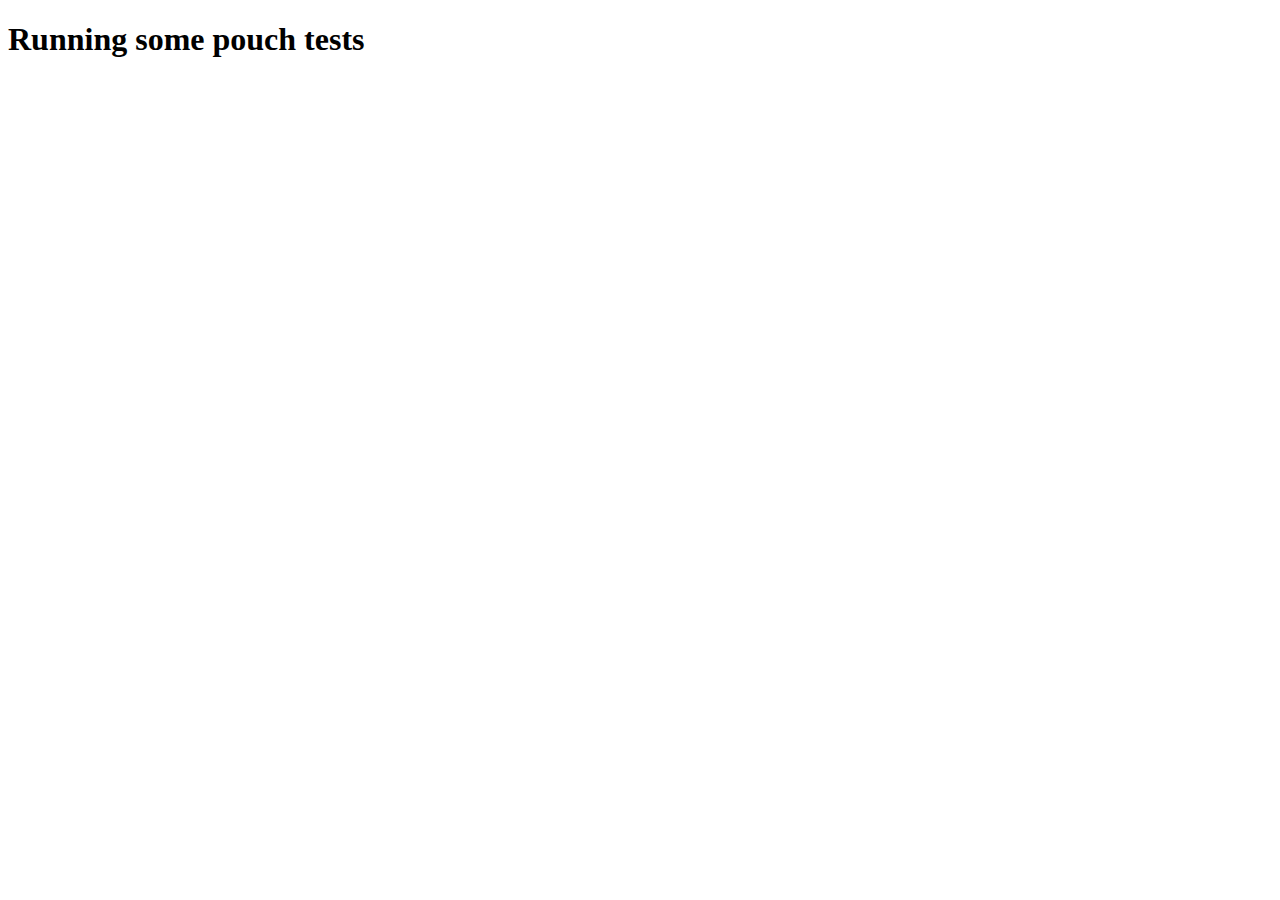
==== web/src/index.html @ ff53a31e "Merge remote-tracking branch 'THaliHTMLFrame/master'" ====
<!doctype html>
<html>
    <head>
    </head>

    <body>
        <h1>Running some pouch tests</h1>
        <div id="output"></div>

	<script src="../bower_components/pouchdb/dist/pouchdb-nightly.js"></script>
        <script src="../bower_components/jquery/dist/jquery.min.js"></script>
        <script src="../bower_components/JavaScript-MD5/js/md5.js"></script>
        <script src="../js/pouchdb_sync.js"></script>
        <script src="../js/pouchdb_test.js"></script>
    </body>
</html>
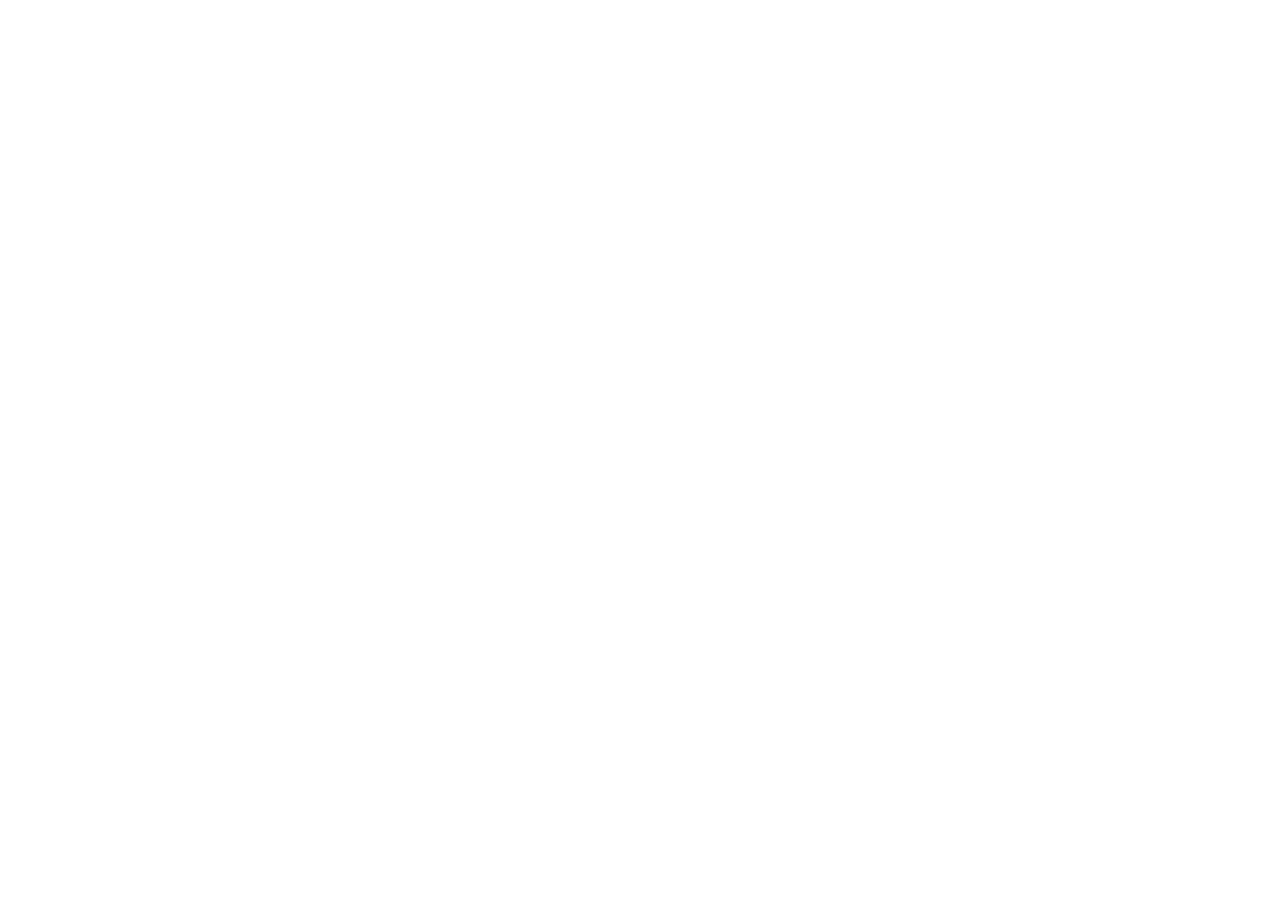
==== commit 9198f510: "Working addressbook with QR codes, one direction (from laptop to N5) with 1024bit keys or 512 bit ke" ====
--- a/web/src/index.html
+++ b/web/src/index.html
@@ -1,16 +1,65 @@
 <!doctype html>
-<html>
+<html lang="en" ng-app="addressBook">
     <head>
+        <meta charset="utf-8">
+        <meta name="viewport" content="width=device-width, initial-scale=1.0, user-scalable=no, minimum-scale=1.0, maximum-scale=1.0">
+
+        <!-- Styles -->
+        <link href="bower_components/topcoat/css/topcoat-mobile-light.min.css" rel="stylesheet">
+        <link href="bower_components/topcoat-icons/font/icomatic.css" rel="stylesheet">
+        <link href="css/styles.css" rel="stylesheet">
+
+        <!-- dependencies -->
+        <script src="bower_components/angular/angular.min.js"></script>
+        <script src="bower_components/angular-touch/angular-touch.min.js"></script>
+        <script src="bower_components/angular-resource/angular-resource.min.js"></script>
+        <script src="bower_components/angular-animate/angular-animate.min.js"></script>
+        <script src="bower_components/angular-route/angular-route.min.js"></script>
+
+        <script src="bower_components/underscore/underscore.js"></script>
+        
+        <script src="bower_components/qrcode/lib/qrcode.min.js"></script>
+        <script src="bower_components/angular-qr/angular-qr.min.js"></script>
+        
+        <script src="bower_components/angular-pouchdb/angular-pouchdb.js"></script>
+        <script src="bower_components/pouchdb/dist/pouchdb-nightly.js"></script>
+        <script src="bower_components/JavaScript-MD5/js/md5.min.js"></script>
+
+        <script src="bower_components/jsqrcode/src/grid.js"></script>
+        <script src="bower_components/jsqrcode/src/version.js"></script>
+        <script src="bower_components/jsqrcode/src/detector.js"></script>
+        <script src="bower_components/jsqrcode/src/formatinf.js"></script>
+        <script src="bower_components/jsqrcode/src/errorlevel.js"></script>
+        <script src="bower_components/jsqrcode/src/bitmat.js"></script>
+        <script src="bower_components/jsqrcode/src/datablock.js"></script>
+        <script src="bower_components/jsqrcode/src/bmparser.js"></script>
+        <script src="bower_components/jsqrcode/src/datamask.js"></script>
+        <script src="bower_components/jsqrcode/src/rsdecoder.js"></script>
+        <script src="bower_components/jsqrcode/src/gf256poly.js"></script>
+        <script src="bower_components/jsqrcode/src/gf256.js"></script>
+        <script src="bower_components/jsqrcode/src/decoder.js"></script>
+        <script src="bower_components/jsqrcode/src/qrcode.js"></script>
+        <script src="bower_components/jsqrcode/src/findpat.js"></script>
+        <script src="bower_components/jsqrcode/src/alignpat.js"></script>
+        <script src="bower_components/jsqrcode/src/databr.js"></script>
+
+        <!-- Puton! -->
+        <!-- release 
+        <script src="../bower_components/puton/public/dist/release/puton.min.js"></script>
+        -->
+
+        <!-- App specific -->
+        <script src="js/app.js"></script>
+        <script src="js/controllers.js"></script>
+        <script src="js/directives.js"></script>
+        <script src="js/services.js"></script>
+        <script src="js/pouchdb_sync.js"></script>
+        <!--
+         <script src="js/pouchdb_test.js"></script>
+        -->
     </head>
 
-    <body>
-        <h1>Running some pouch tests</h1>
-        <div id="output"></div>
-
-	<script src="../bower_components/pouchdb/dist/pouchdb-nightly.js"></script>
-        <script src="../bower_components/jquery/dist/jquery.min.js"></script>
-        <script src="../bower_components/JavaScript-MD5/js/md5.js"></script>
-        <script src="../js/pouchdb_sync.js"></script>
-        <script src="../js/pouchdb_test.js"></script>
+    <body ng-controller="MainCtrl">
+        <div ng-view ng-class="slide"></div>
     </body>
 </html>
